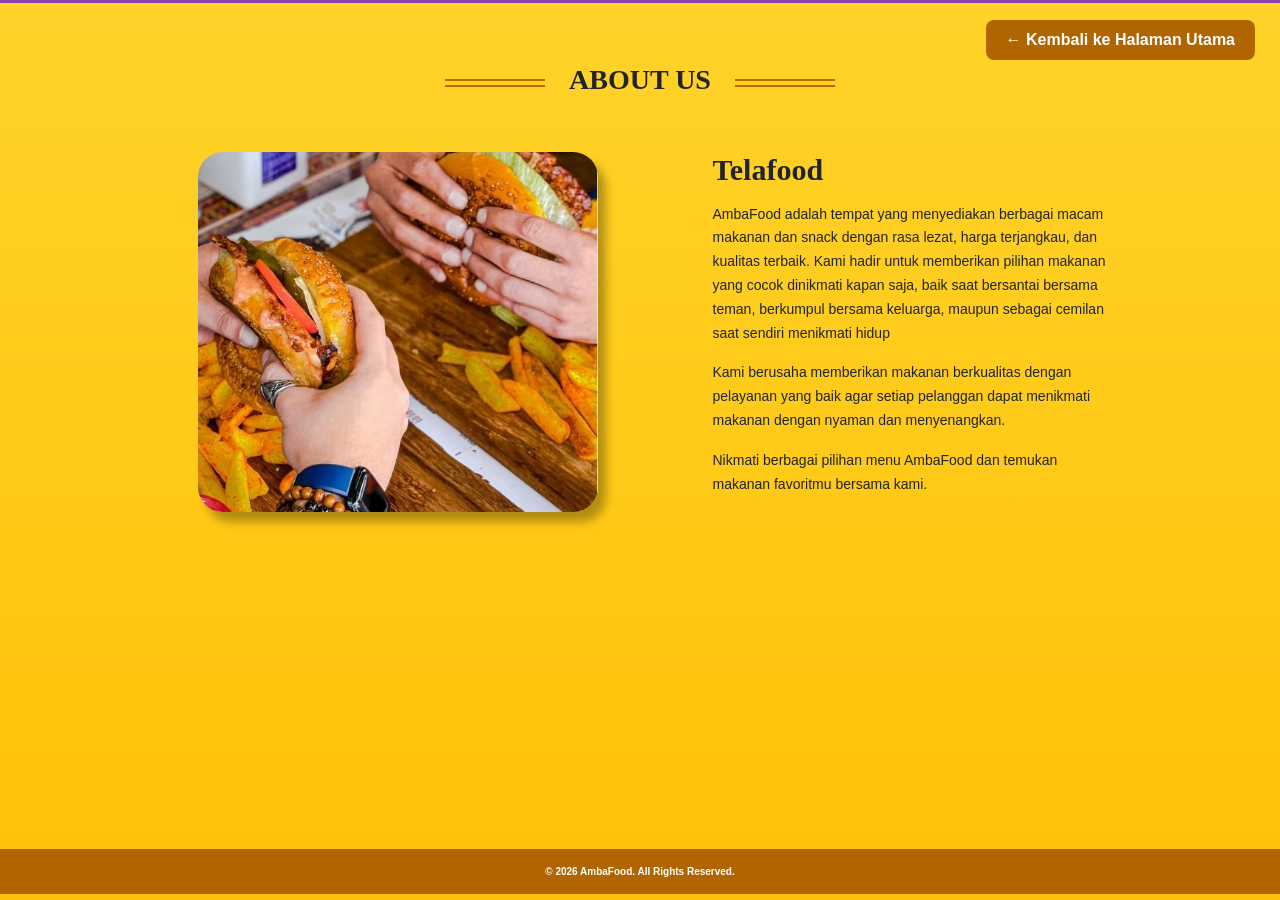
==== about us.html @ a23b2e41 "memperbaiki href/navigasi" ====
<!doctype html>
<html lang="id">
  <head>
    <meta charset="UTF-8" />
    <meta name="viewport" content="width=device-width, initial-scale=1.0" />
    <title>About Us</title>

    <link
      href="https://cdn.jsdelivr.net/npm/bootstrap@5.3.3/dist/css/bootstrap.min.css"
      rel="stylesheet"
    />

    <style>
      body {
        margin: 0;
        min-height: 100vh;
        background: linear-gradient(to bottom, #ffd32a, #ffc107);
        font-family: Arial, sans-serif;
        border-top: 3px solid #8e44ad;
      }

      .tombol-kembali {
        position: absolute;
        top: 20px;
        right: 25px;
        background-color: #b06500;
        border: none;
        color: white;
        padding: 8px 20px;
        border-radius: 8px;
        font-weight: bold;
        z-index: 10;
      }

      .tombol-kembali:hover {
        background-color: #000;
        color: white;
      }

      .about-section {
        min-height: 94vh;
        padding-top: 60px;
      }

      .judul {
        font-family: Georgia, serif;
        font-weight: bold;
        font-size: 28px;
      }

      .garis {
        width: 100px;
        height: 2px;
        background-color: #b76b00;
        position: relative;
      }

      .garis::after {
        content: "";
        position: absolute;
        width: 100px;
        height: 2px;
        background-color: #b76b00;
        top: 6px;
        left: 0;
      }

      .about-content {
        margin-top: 55px;
      }

      .about-img {
        width: 400px;
        height: 360px;
        object-fit: cover;
        border-radius: 25px;
        box-shadow: 8px 10px 10px rgba(0, 0, 0, 0.3);
      }

      .about-text {
        max-width: 400px;
      }

      .about-text h2 {
        font-family: Georgia, serif;
        font-size: 30px;
        font-weight: bold;
        margin-bottom: 15px;
      }

      .about-text p {
        font-size: 14px;
        line-height: 1.7;
        font-weight: 500;
      }

      footer {
        font-size: 10px;
        text-align: center;
        background-color: #b06500;
        color: white;
        font-weight: bold;
        padding: 15px;
        margin-top: auto;

        display: flex;
        justify-content: center;
        align-items: center;
      }

      @media (max-width: 768px) {
        .about-img {
          width: 300px;
          height: 280px;
        }

        .about-text {
          text-align: center;
        }
      }
    </style>
  </head>

  <body>
    <a href="index.html" class="btn tombol-kembali">
      ← Kembali ke Halaman Utama
    </a>
    <section class="about-section">
      <div class="container">
        <div class="row align-items-center justify-content-center">
          <div class="col-auto">
            <div class="garis"></div>
          </div>

          <div class="col-auto">
            <h1 class="judul mb-0">ABOUT US</h1>
          </div>

          <div class="col-auto">
            <div class="garis"></div>
          </div>
        </div>
      </div>

      <div class="container about-content">
        <div class="row align-items-center justify-content-center g-5">
          <div class="col-md-6 text-center">
            <img
              src="karibipiti.jpg"
              alt="Tentang AmbaFood"
              class="about-img"
            />
          </div>

          <div class="col-md-5">
            <div class="about-text">
              <h2>Telafood</h2>

              <p>
                AmbaFood adalah tempat yang menyediakan berbagai macam makanan
                dan snack dengan rasa lezat, harga terjangkau, dan kualitas
                terbaik. Kami hadir untuk memberikan pilihan makanan yang cocok
                dinikmati kapan saja, baik saat bersantai bersama teman,
                berkumpul bersama keluarga, maupun sebagai cemilan saat sendiri
                menikmati hidup
              </p>

              <p>
                Kami berusaha memberikan makanan berkualitas dengan pelayanan
                yang baik agar setiap pelanggan dapat menikmati makanan dengan
                nyaman dan menyenangkan.
              </p>

              <p>
                Nikmati berbagai pilihan menu AmbaFood dan temukan makanan
                favoritmu bersama kami.
              </p>
            </div>
          </div>
        </div>
      </div>
    </section>

    <footer>© 2026 AmbaFood. All Rights Reserved.</footer>
  </body>
</html>
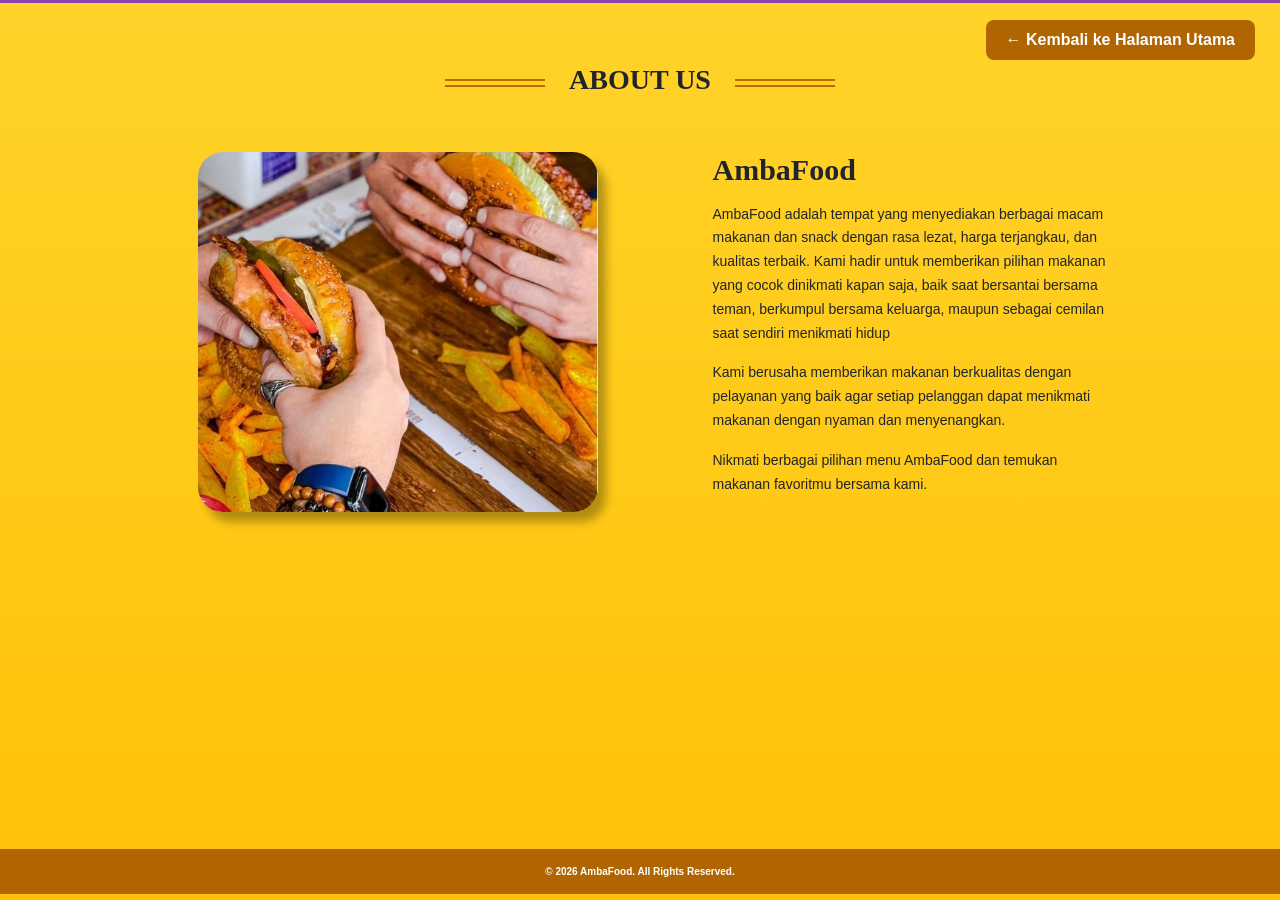
==== commit 05a20cce: "Perbaikan Judul" ====
--- a/about us.html
+++ b/about us.html
@@ -154,7 +154,7 @@
 
           <div class="col-md-5">
             <div class="about-text">
-              <h2>Telafood</h2>
+              <h2>AmbaFood</h2>
 
               <p>
                 AmbaFood adalah tempat yang menyediakan berbagai macam makanan
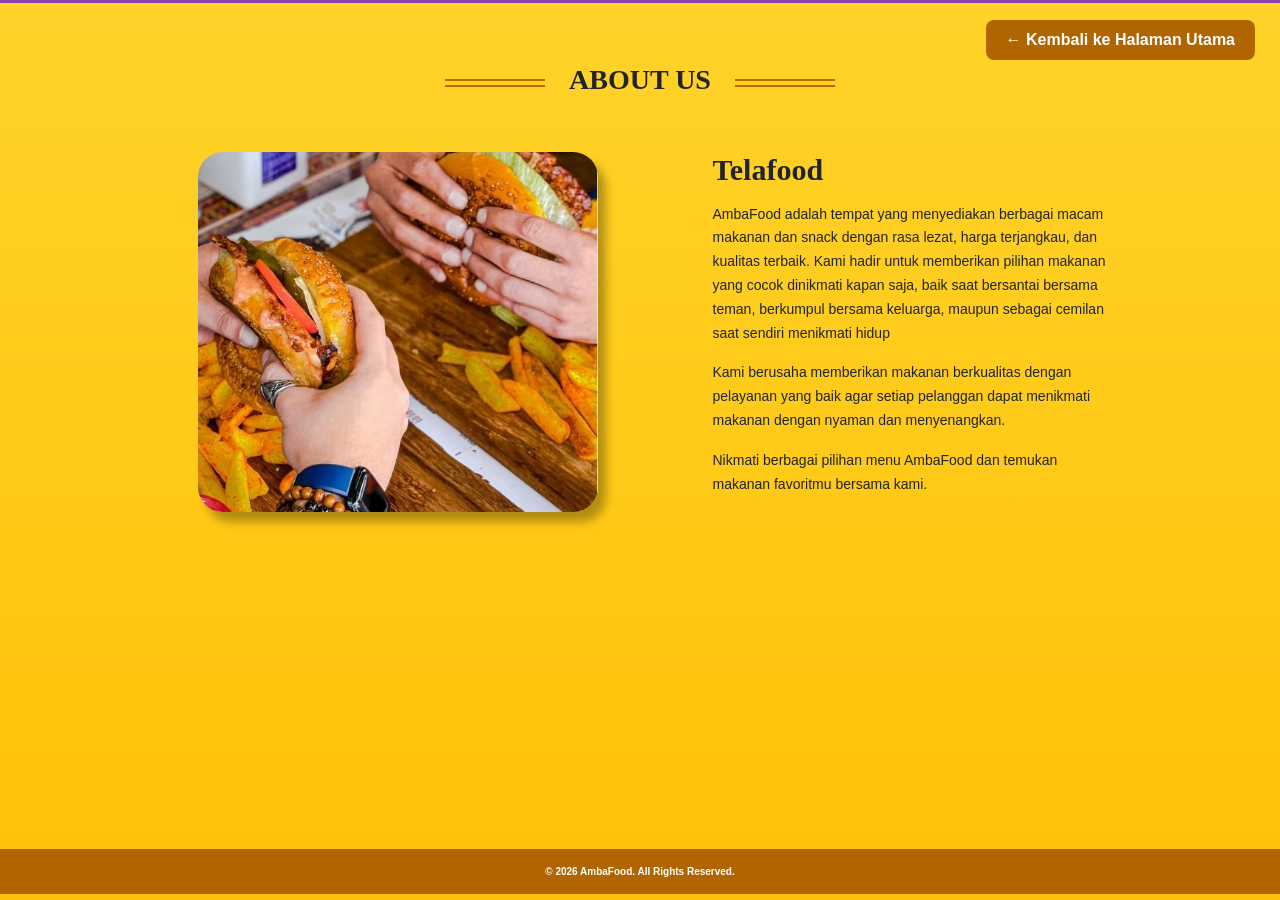
==== commit 29310437: "rev contact  us" ====
--- a/about us.html
+++ b/about us.html
@@ -154,7 +154,7 @@
 
           <div class="col-md-5">
             <div class="about-text">
-              <h2>AmbaFood</h2>
+              <h2>Telafood</h2>
 
               <p>
                 AmbaFood adalah tempat yang menyediakan berbagai macam makanan
